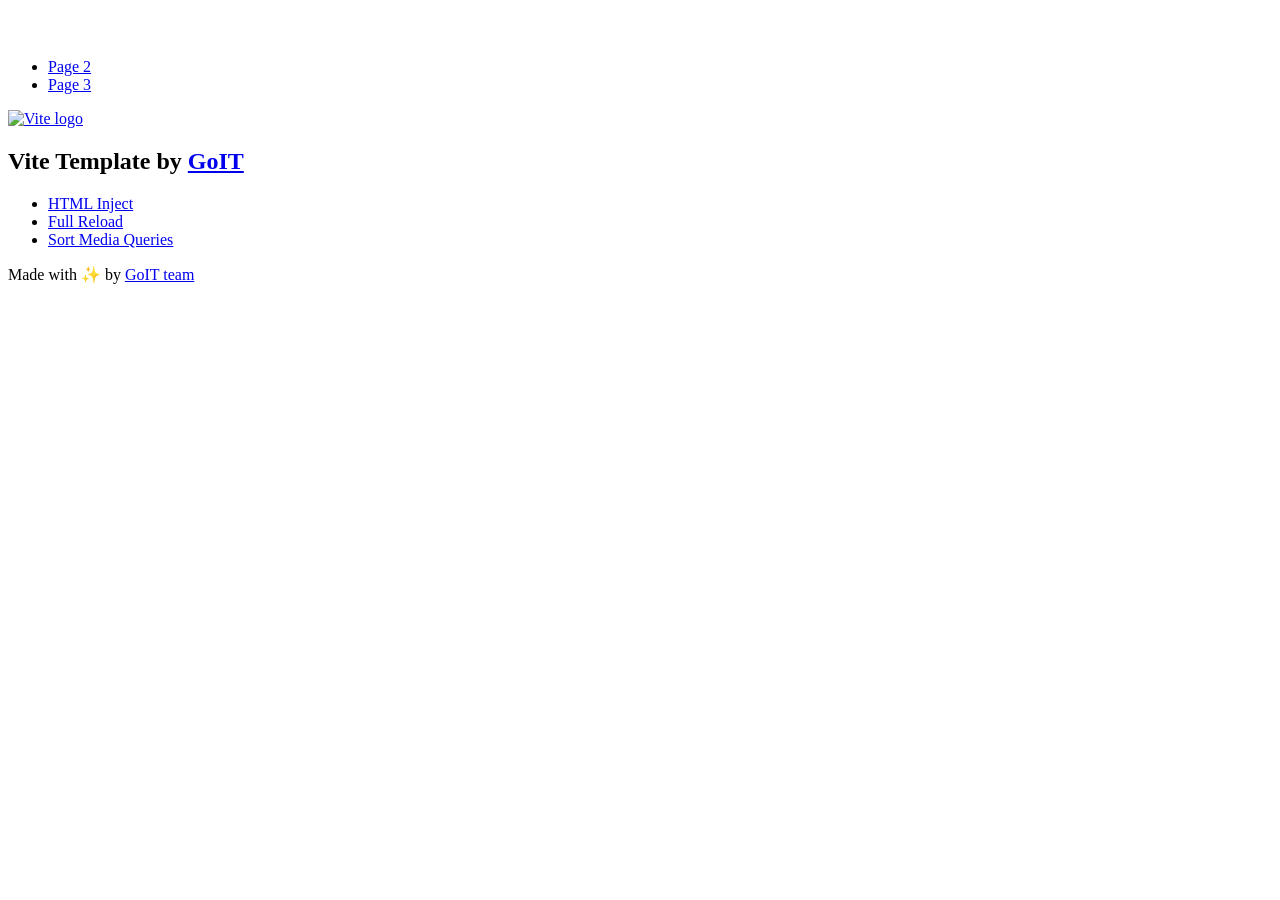
==== index.html @ 1204562c "Deploying to gh-pages from @ Valeriia2707/goit-js-hw-11@02a88fb0cdd9b8258b2518f556432f521315dfe2 🚀" ====
<!DOCTYPE html>
<html lang="en">
  <head>
    <meta charset="UTF-8" />
    <link rel="icon" type="image/svg+xml" href="/goit-js-hw-11/favicon.svg" />
    <meta name="viewport" content="width=device-width, initial-scale=1.0" />
    <title>Vanilla App Template</title>
    <script type="module" crossorigin src="/goit-js-hw-11/index.js"></script>
    <link rel="stylesheet" crossorigin href="/goit-js-hw-11/assets/styles-DvPDDfy5.css">
  </head>
  <body>
    <header class="header">
  <div class="container">
    <nav class="nav">
      <a class="nav-logo" href="./index.html" aria-label="Site logo">
        <svg class="nav-logo-icon" width="100" height="30">
          <use href="/goit-js-hw-11/assets/sprite-E8vg0sBb.svg#logo"></use>
        </svg>
      </a>
      <ul class="nav-list">
        <li class="nav-item">
          <a class="nav-link {=$highlight-act}" href="./page-2.html">Page 2</a>
        </li>
        <li class="nav-item">
          <a class="nav-link {=$highlight-curr}" href="./page-3.html">Page 3</a>
        </li>
      </ul>
    </nav>
  </div>
</header>


    <main>
      <!-- Loads the specified .html file -->
      <section class="vite-promo">
  <div class="container">
    <div class="vite-promo-thumb">
      <a
        class="vite-promo-link"
        href="https://vitejs.dev/"
        target="_blank"
        rel="noopener noreferrer"
        aria-label="Link to Vite official website"
        title="Vite.js  build tool"
      >
        <!-- Path to images as from index.html file -->
        <img
          class="pic"
          src="/goit-js-hw-11/assets/vite-logo-9o_aqrTe.png"
          alt="Vite logo"
          width="640"
          height="640"
        />
      </a>
    </div>
    <h1 class="main-title">
      <span class="main-title-gradient">Vite</span>
      Template by
      <a
        class="main-title-link"
        href="https://github.com/goitacademy/vanilla-app-template"
        target="_blank"
        rel="noopener noreferrer"
      >
        GoIT
      </a>
    </h1>
  </div>
</section>

      <article class="badges">
  <div class="container">
    <ul class="badges-list">
      <li class="badges-item">
        <a
          class="badges-link"
          href="https://www.npmjs.com/package/vite-plugin-html-inject"
          target="_blank"
          rel="noopener noreferrer"
        >
          HTML Inject
        </a>
      </li>
      <li class="badges-item">
        <a
          class="badges-link"
          href="https://www.npmjs.com/package/vite-plugin-full-reload"
          target="_blank"
          rel="noopener noreferrer"
        >
          Full Reload
        </a>
      </li>
      <li class="badges-item">
        <a
          class="badges-link"
          href="https://www.npmjs.com/package/postcss-sort-media-queries"
          target="_blank"
          rel="noopener noreferrer"
        >
          Sort Media Queries
        </a>
      </li>
    </ul>
  </div>
</article>

    </main>

    <footer class="footer">
  <div class="container">
    <p class="footer-desc">
      Made with ✨ by
      <a
        class="footer-link"
        href="https://goit.global/ua/"
        target="_blank"
        rel="noopener noreferrer"
      >
        GoIT team
      </a>
    </p>
  </div>
</footer>


  </body>
</html>
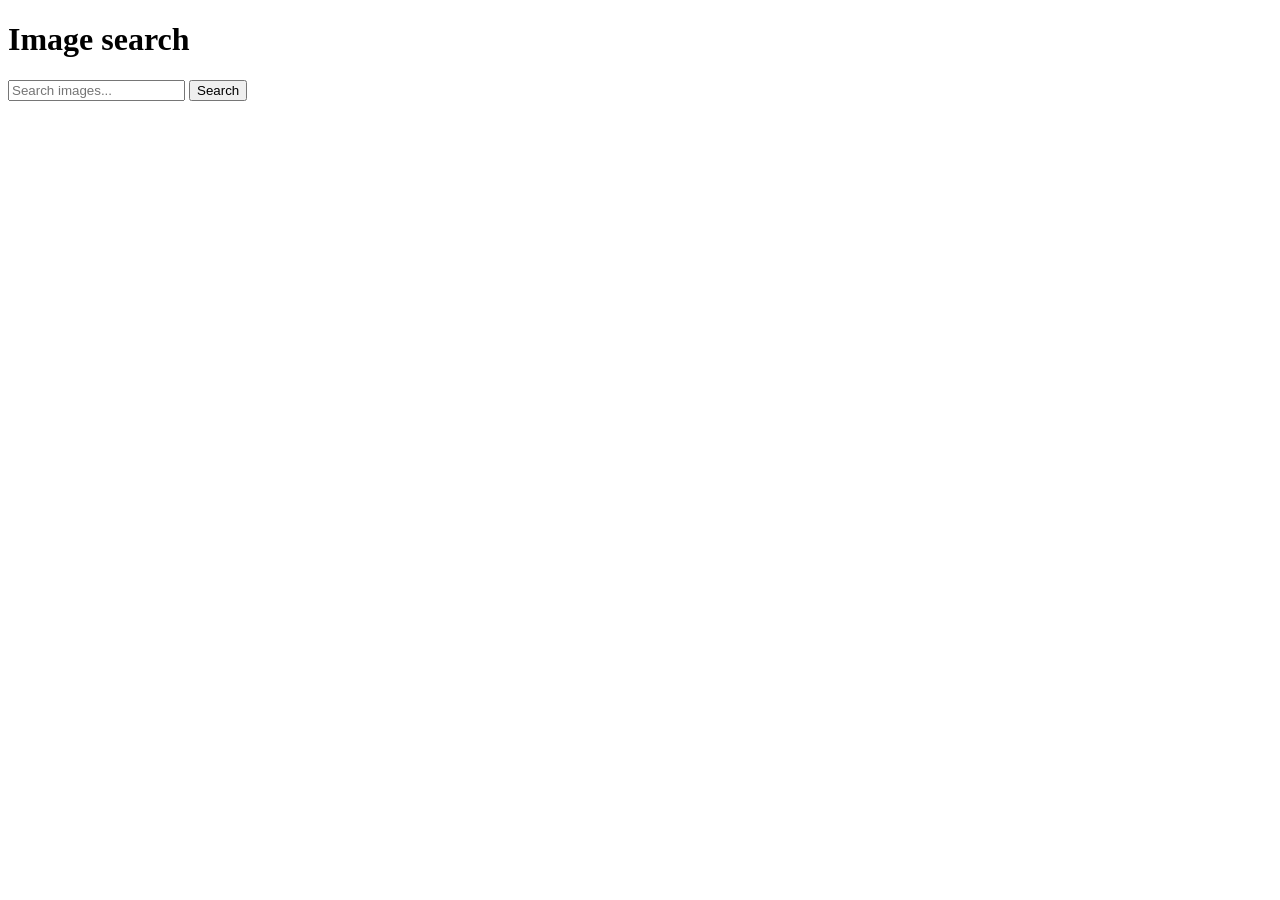
==== commit 78b5ade5: "Deploying to gh-pages from @ Valeriia2707/goit-js-hw-11@0e6b0ee688a5f1537fc61765d465a35ae33b6061 🚀" ====
--- a/index.html
+++ b/index.html
@@ -6,123 +6,23 @@
     <meta name="viewport" content="width=device-width, initial-scale=1.0" />
     <title>Vanilla App Template</title>
     <script type="module" crossorigin src="/goit-js-hw-11/index.js"></script>
-    <link rel="stylesheet" crossorigin href="/goit-js-hw-11/assets/styles-DvPDDfy5.css">
+    <link rel="modulepreload" crossorigin href="/goit-js-hw-11/assets/vendor-CNqCr-V-.js">
+    <link rel="stylesheet" crossorigin href="/goit-js-hw-11/assets/vendor-CWKLx11g.css">
+    <link rel="stylesheet" crossorigin href="/goit-js-hw-11/assets/index-B42R_8JS.css">
   </head>
   <body>
-    <header class="header">
-  <div class="container">
-    <nav class="nav">
-      <a class="nav-logo" href="./index.html" aria-label="Site logo">
-        <svg class="nav-logo-icon" width="100" height="30">
-          <use href="/goit-js-hw-11/assets/sprite-E8vg0sBb.svg#logo"></use>
-        </svg>
-      </a>
-      <ul class="nav-list">
-        <li class="nav-item">
-          <a class="nav-link {=$highlight-act}" href="./page-2.html">Page 2</a>
-        </li>
-        <li class="nav-item">
-          <a class="nav-link {=$highlight-curr}" href="./page-3.html">Page 3</a>
-        </li>
-      </ul>
-    </nav>
-  </div>
-</header>
-
-
-    <main>
-      <!-- Loads the specified .html file -->
-      <section class="vite-promo">
-  <div class="container">
-    <div class="vite-promo-thumb">
-      <a
-        class="vite-promo-link"
-        href="https://vitejs.dev/"
-        target="_blank"
-        rel="noopener noreferrer"
-        aria-label="Link to Vite official website"
-        title="Vite.js  build tool"
-      >
-        <!-- Path to images as from index.html file -->
-        <img
-          class="pic"
-          src="/goit-js-hw-11/assets/vite-logo-9o_aqrTe.png"
-          alt="Vite logo"
-          width="640"
-          height="640"
-        />
-      </a>
-    </div>
-    <h1 class="main-title">
-      <span class="main-title-gradient">Vite</span>
-      Template by
-      <a
-        class="main-title-link"
-        href="https://github.com/goitacademy/vanilla-app-template"
-        target="_blank"
-        rel="noopener noreferrer"
-      >
-        GoIT
-      </a>
-    </h1>
-  </div>
-</section>
-
-      <article class="badges">
-  <div class="container">
-    <ul class="badges-list">
-      <li class="badges-item">
-        <a
-          class="badges-link"
-          href="https://www.npmjs.com/package/vite-plugin-html-inject"
-          target="_blank"
-          rel="noopener noreferrer"
-        >
-          HTML Inject
-        </a>
-      </li>
-      <li class="badges-item">
-        <a
-          class="badges-link"
-          href="https://www.npmjs.com/package/vite-plugin-full-reload"
-          target="_blank"
-          rel="noopener noreferrer"
-        >
-          Full Reload
-        </a>
-      </li>
-      <li class="badges-item">
-        <a
-          class="badges-link"
-          href="https://www.npmjs.com/package/postcss-sort-media-queries"
-          target="_blank"
-          rel="noopener noreferrer"
-        >
-          Sort Media Queries
-        </a>
-      </li>
-    </ul>
-  </div>
-</article>
-
+    <main class="container">
+      <h1 class="hidden">Image search</h1>
+      <form class="form" id="search-form">
+        <label>
+          <input type="text" name="search-text" id="search-text" placeholder="Search images..." required />
+        </label>
+        <button type="submit">Search</button>
+      </form>
+    
+      <div id="loader" class="loader hidden" aria-hidden="true"></div>
+    
+      <ul class="gallery" id="gallery"></ul>
     </main>
-
-    <footer class="footer">
-  <div class="container">
-    <p class="footer-desc">
-      Made with ✨ by
-      <a
-        class="footer-link"
-        href="https://goit.global/ua/"
-        target="_blank"
-        rel="noopener noreferrer"
-      >
-        GoIT team
-      </a>
-    </p>
-  </div>
-</footer>
-
-
   </body>
 </html>
